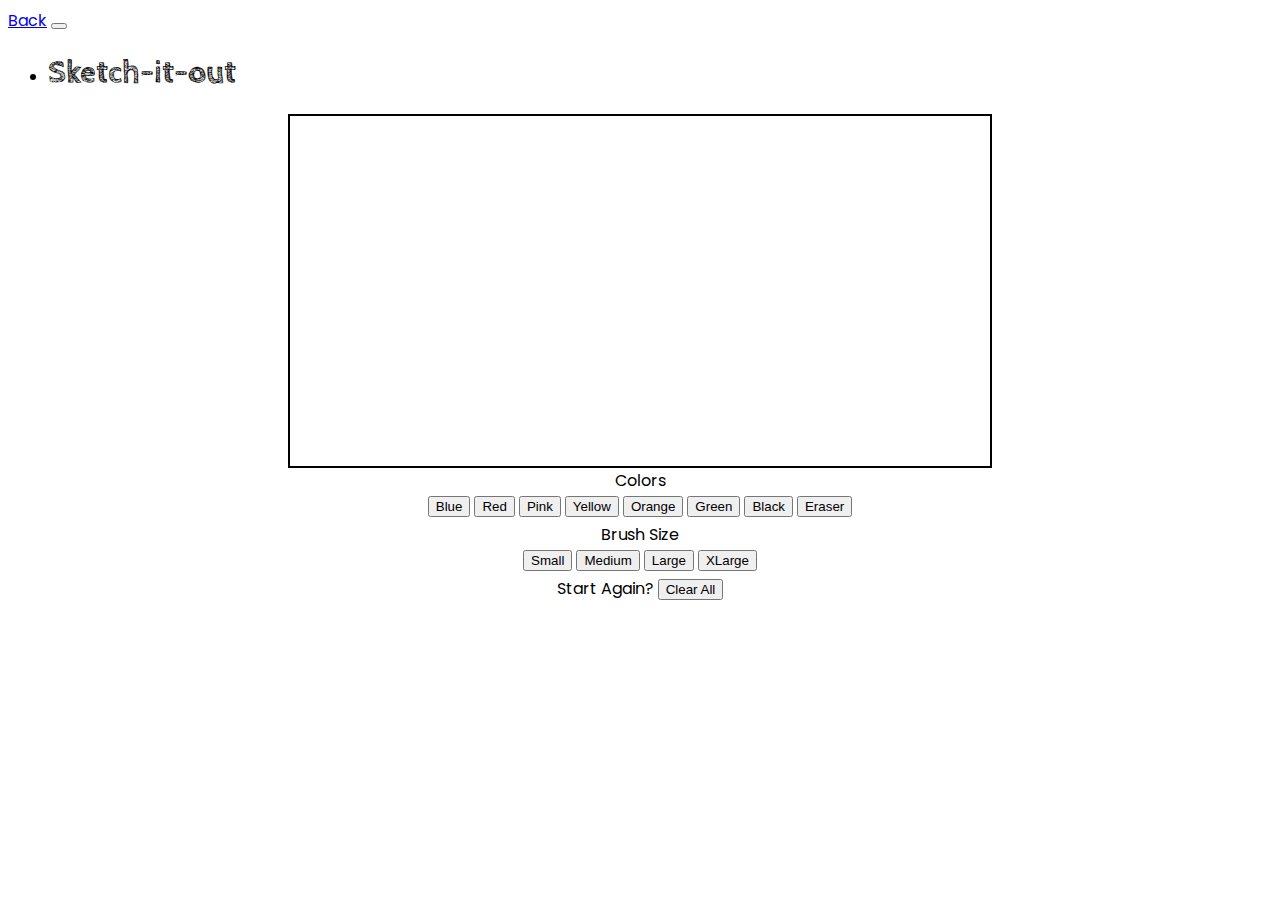
==== drawing.html @ 3e46a95e "rename files" ====
<!DOCTYPE html>
<html lang="en">
    <head>
        <meta charset="utf-8">
        <meta name="viewport" content="width=device-width">
        <title>Sketch-it-out</title>
        <!-- Google font for h1-->
        <link rel="preconnect" href="https://fonts.googleapis.com">
        <link rel="preconnect" href="https://fonts.gstatic.com" crossorigin>
        <link href="https://fonts.googleapis.com/css2?family=Cabin+Sketch:wght@700&display=swap" rel="stylesheet"> 
        <!--Google font body -->
        <link rel="preconnect" href="https://fonts.googleapis.com">
        <link rel="preconnect" href="https://fonts.gstatic.com" crossorigin>
        <link href="https://fonts.googleapis.com/css2?family=Cabin+Sketch:wght@700&family=Poppins:wght@500&display=swap" rel="stylesheet"> 
        <!-- Bootstrap -->
        <link href="https://cdn.jsdelivr.net/npm/bootstrap@5.1.3/dist/css/bootstrap.min.css" rel="stylesheet" integrity="sha384-1BmE4kWBq78iYhFldvKuhfTAU6auU8tT94WrHftjDbrCEXSU1oBoqyl2QvZ6jIW3" crossorigin="anonymous">

        <!--My CSS -->
        <link href="style.css" rel="stylesheet">
    </head>
    <body>

        <nav class="navbar navbar-expand-lg navbar-light bg-light">
            <div class="container-fluid">
              <a class="navbar-brand" href="index.html">Back</a>
              <button class="navbar-toggler" type="button" data-bs-toggle="collapse" data-bs-target="#navbarNav" aria-controls="navbarNav" aria-expanded="false" aria-label="Toggle navigation">
                <span class="navbar-toggler-icon"></span>
              </button>
              <div class="collapse navbar-collapse" id="navbarNav">
                <ul class="navbar-nav">
                  <li class="nav-item">
                    <h1>Sketch-it-out</h1>
                  </li>
                </ul>
              </div>
            </div>
          </nav>
<!--         
        <h1>Sketch-it-out</h1> -->
        
        <div class="container">
            <div class="row align-items-center">
                <div class="col-9">
                    <div id="myCanvas">
                        <canvas id="paint"></canvas>
                    </div>
                </div>
                <div class="col-3">
                    <div id="color-settings" class="settings"> Colors 
                        <div>
                            <button type="button" class="btn btn-primary" onclick="getColor('blue')">Blue</button>
                            <button type="button" class="btn btn-primary" onclick="getColor('red')">Red</button>
                            <button type="button" class="btn btn-primary" onclick="getColor('pink')">Pink</button>
                            <button type="button" class="btn btn-primary" onclick="getColor('yellow')">Yellow</button>
                            <button type="button" class="btn btn-primary" onclick="getColor('orange')">Orange</button>
                            <button type="button" class="btn btn-primary" onclick="getColor('green')">Green</button>
                            <button type="button" class="btn btn-primary" onclick="getColor('black')">Black</button>
                            <button type="button" class="btn btn-primary" onclick="getColor('white')">Eraser</button>
                        </div>
                    </div>
                    <div id="brush-settings" class="settings"> Brush Size
                        <div>
                            <button class="btn btn-primary" onclick="getSize('2')">Small</button>
                            <button class="btn btn-primary" onclick="getSize('5')">Medium</button>
                            <button class="btn btn-primary" onclick="getSize('10')">Large</button>
                            <button class="btn btn-primary" onclick="getSize('20')">XLarge</button>
                        </div>
                    </div>
                    <div id="clear-settings" class="settings d-grid gap-2 col-6 mx-auto">Start Again?
                        <button class="btn btn-primary" type="button" onclick="clearAll()">Clear All</button>
                    </div>
                </div>
            </div>
        </div>

        <script src="drawing.js"></script>
    </body>
</html>
---- style.css ----
#paint {
    border: 2px solid #000000;
    margin-left: auto;
    margin-right: auto;
    display: block;
}

.settings {
    display: block;
    text-align: center;
}

.btn{
    margin-bottom: 5px;
}

h1{
    font-family: 'Cabin Sketch', cursive;
}

body{
    font-family: 'Poppins', sans-serif;
}

header{
    background-color: crimson;
}
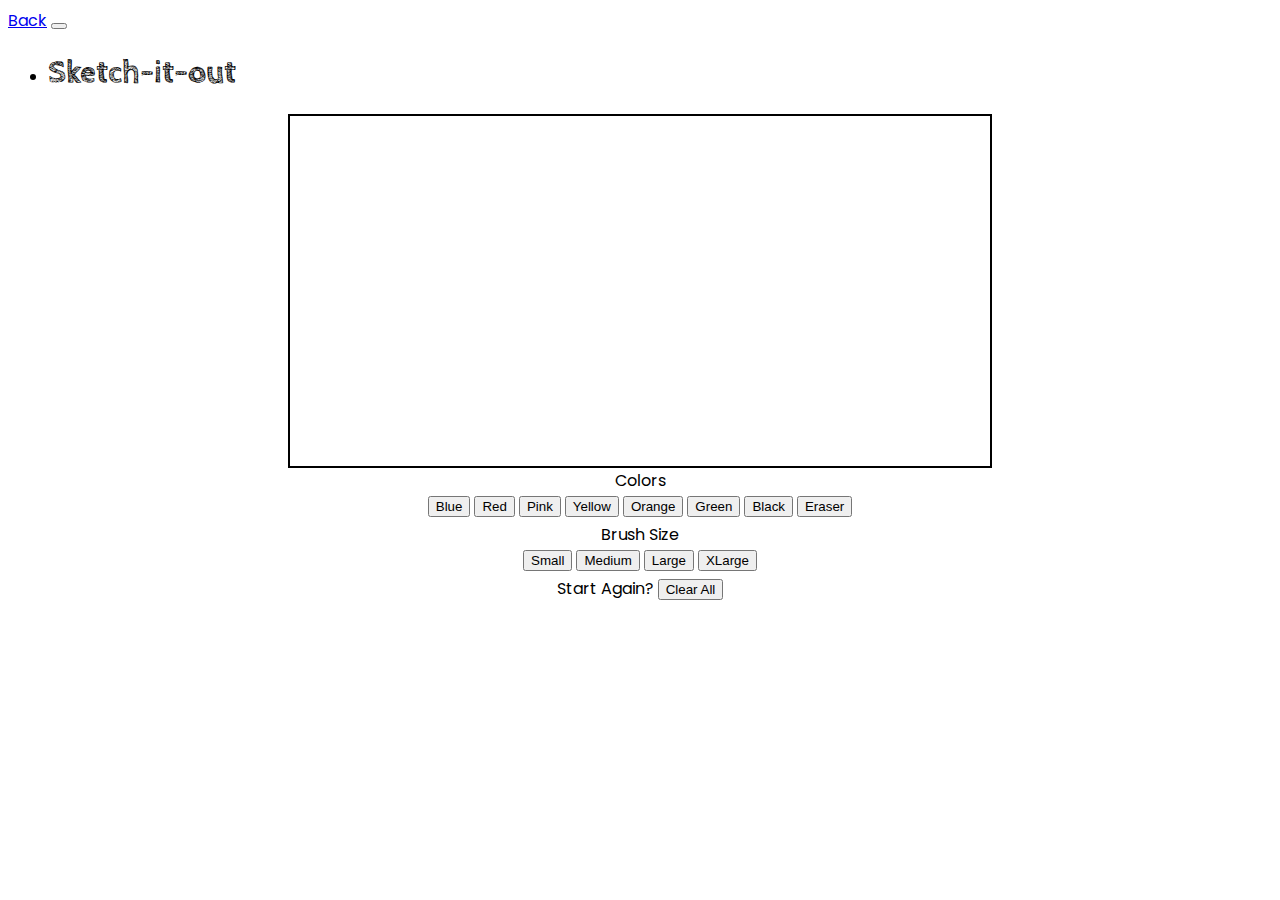
==== commit 664b00cb: "formatting" ====
--- a/drawing.html
+++ b/drawing.html
@@ -34,9 +34,8 @@
                 </ul>
               </div>
             </div>
-          </nav>
-<!--         
-        <h1>Sketch-it-out</h1> -->
+        </nav>
+
         
         <div class="container">
             <div class="row align-items-center">
--- a/style.css
+++ b/style.css
@@ -22,6 +22,21 @@
     font-family: 'Poppins', sans-serif;
 }
 
-header{
-    background-color: crimson;
+.icon {
+    width: 100px;
+}
+.sm_icon {
+    width: 75px;
+}
+
+.headshot {
+    width: 300px;
+}
+.description {
+    outline-style: solid;
+    outline-width: 1px;
+    padding: 1%;
+}
+.about {
+    margin-top: 1%;
 }